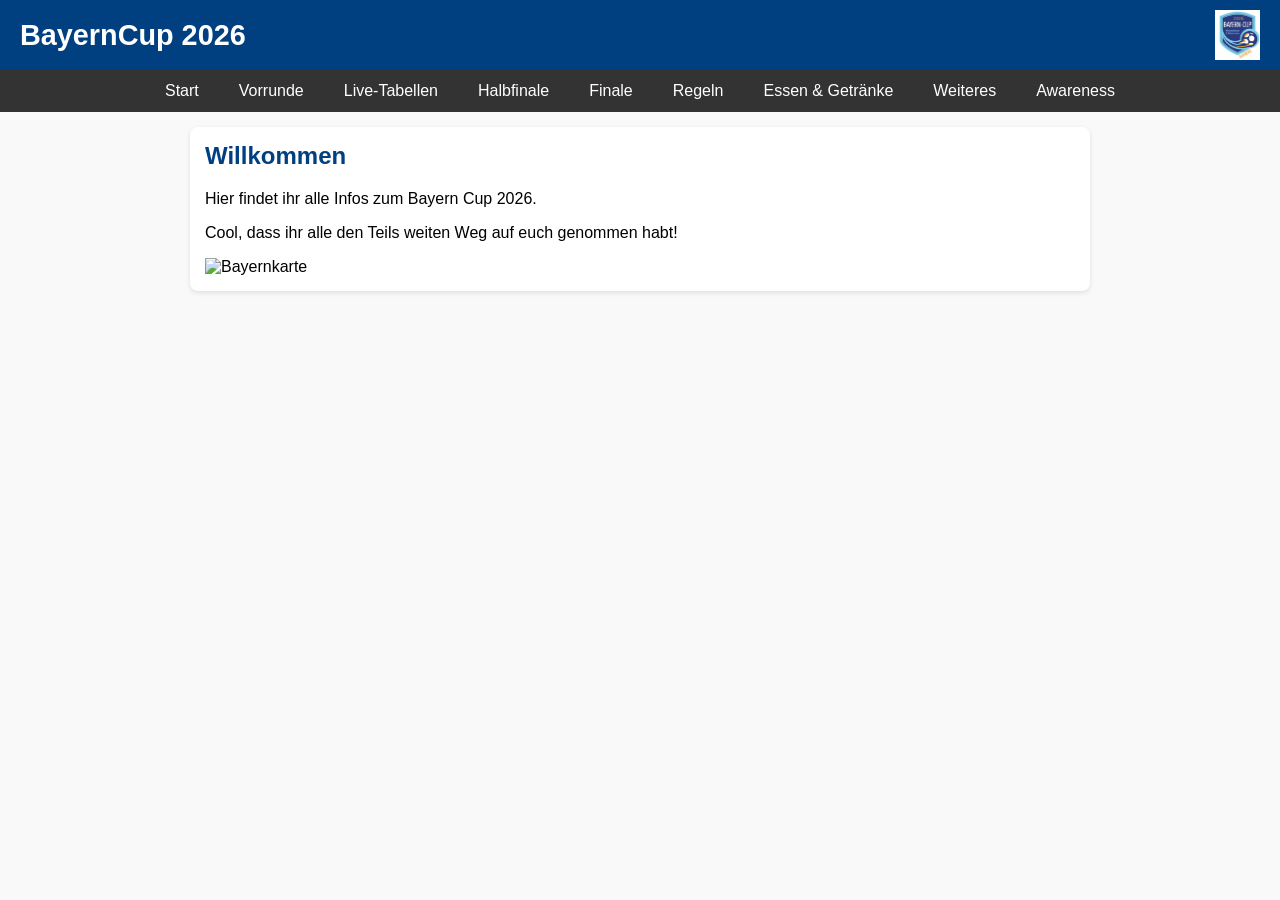
==== index.html @ 8ab2527b "Update index.html" ====
<!DOCTYPE html>
<html lang="de">
<head>
<meta charset="UTF-8">
<meta name="viewport" content="width=device-width, initial-scale=1.0">
<title>BayernCup 2026</title>
<link rel="stylesheet" href="css/style.css">
</head>
<body>
<header>
  <h1>BayernCup 2026</h1>
  <img src="LogoBayerncup2026.jpg" alt="Logo" class="header-logo" height="5">
</header>

<nav>
  <a href="index.html">Start</a>
  <a href="vorrunde.html">Vorrunde</a>
  <a href="Tabellen.html">Live-Tabellen</a>
  <a href="halbfinale.html">Halbfinale</a>
  <a href="finale.html">Finale</a>
  <a href="regeln.html">Regeln</a>
  <a href="preise.html">Essen & Getränke</a>
  <a href="more.html">Weiteres</a>
  <a href="awareness.html">Awareness</a>
</nav>

<main>
  <section>
    <h2>Willkommen</h2>
    <p>Hier findet ihr alle Infos zum Bayern Cup 2026.</p>
    <p>Cool, dass ihr alle den Teils weiten Weg auf euch genommen habt!</p>
    <img src="PlakatBayerncup.jpg" alt="Bayernkarte">
  </section>
  
</main>
</body>
</html>
---- css/style.css ----
body {
  margin: 0;
  font-family: Arial, sans-serif;
  background: #f9f9f9;
}

header {
  display: flex;               /* Flexbox aktiviert */
  align-items: center;         /* Vertikal ausrichten */
  justify-content: space-between; /* H1 links, Logo rechts */
  background-color: #004080;
  color: white;
  padding: 10px 20px;
}

header h1 {
  margin: 0;
  font-size: 1.8em;
}

header .header-logo {
  height: 50px;   /* optional: hier nochmal fixieren */
  width: auto;
}

nav {
  background-color: #333;
  display: flex;
  flex-wrap: wrap;
  justify-content: center;
}

nav a {
  color: white;
  padding: 12px 20px;
  text-decoration: none;
  display: block;
}

nav a:hover {
  background-color: #555;
}

main {
  padding: 15px;
  max-width: 900px;
  margin: auto;
}

section {
  margin-bottom: 30px;
  background: white;
  padding: 15px;
  border-radius: 8px;
  box-shadow: 0 2px 5px rgba(0,0,0,0.1);
}

h2 {
  color: #004080;
  margin-top: 0;
}

h3.highlight {
  color: #000;
  font-weight: 700;
  font-size: 1.2em;
}

table {
  width: 100%;
  border-collapse: collapse;
  overflow-x: auto;
}

table, th, td {
  border: 1px solid #ccc;
}

th, td {
  padding: 8px;
  text-align: center;
}

img {
  max-width: 100%;
  height: auto;
}

/* Responsive Navigation für Smartphones */
@media (max-width: 700px) {
  nav {
    flex-direction: column;
  }

  nav a {
    border-bottom: 1px solid #444;
  }
}
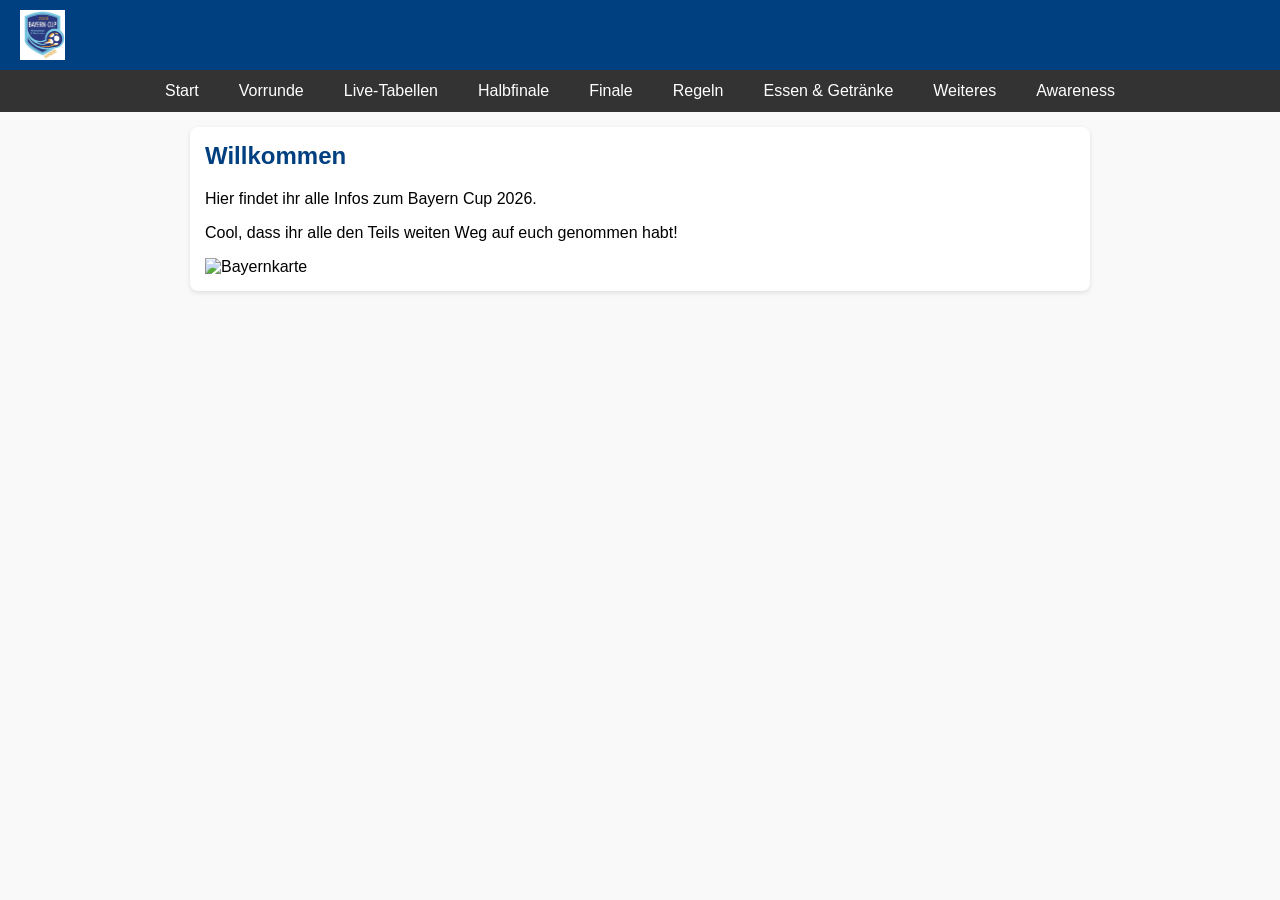
==== commit 996b81b6: "Update index.html" ====
--- a/index.html
+++ b/index.html
@@ -8,8 +8,8 @@
 </head>
 <body>
 <header>
-  <h1>BayernCup 2026</h1>
-  <img src="LogoBayerncup2026.jpg" alt="Logo" class="header-logo" height="5">
+  <!--<h1>BayernCup 2026</h1>-->
+  <img src="LogoBayerncup2026.jpg" alt="Logo" class="header-logo" height="50">
 </header>
 
 <nav>
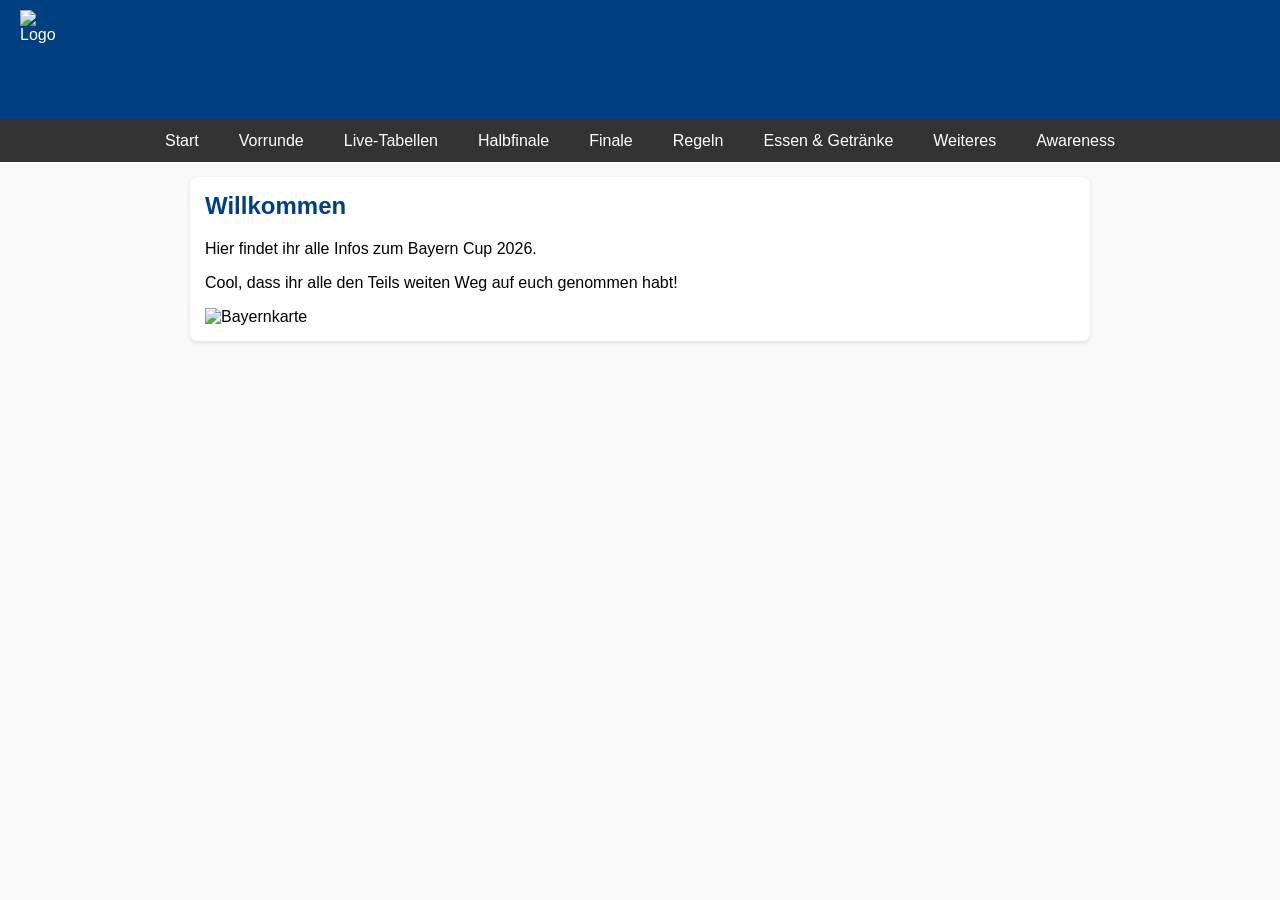
==== commit 421e16cc: "Update index.html" ====
--- a/index.html
+++ b/index.html
@@ -9,7 +9,7 @@
 <body>
 <header>
   <!--<h1>BayernCup 2026</h1>-->
-  <img src="LogoBayerncup2026.jpg" alt="Logo" class="header-logo" height="50">
+  <img src="images/logo.png" alt="Logo" width="50" height="100">
 </header>
 
 <nav>
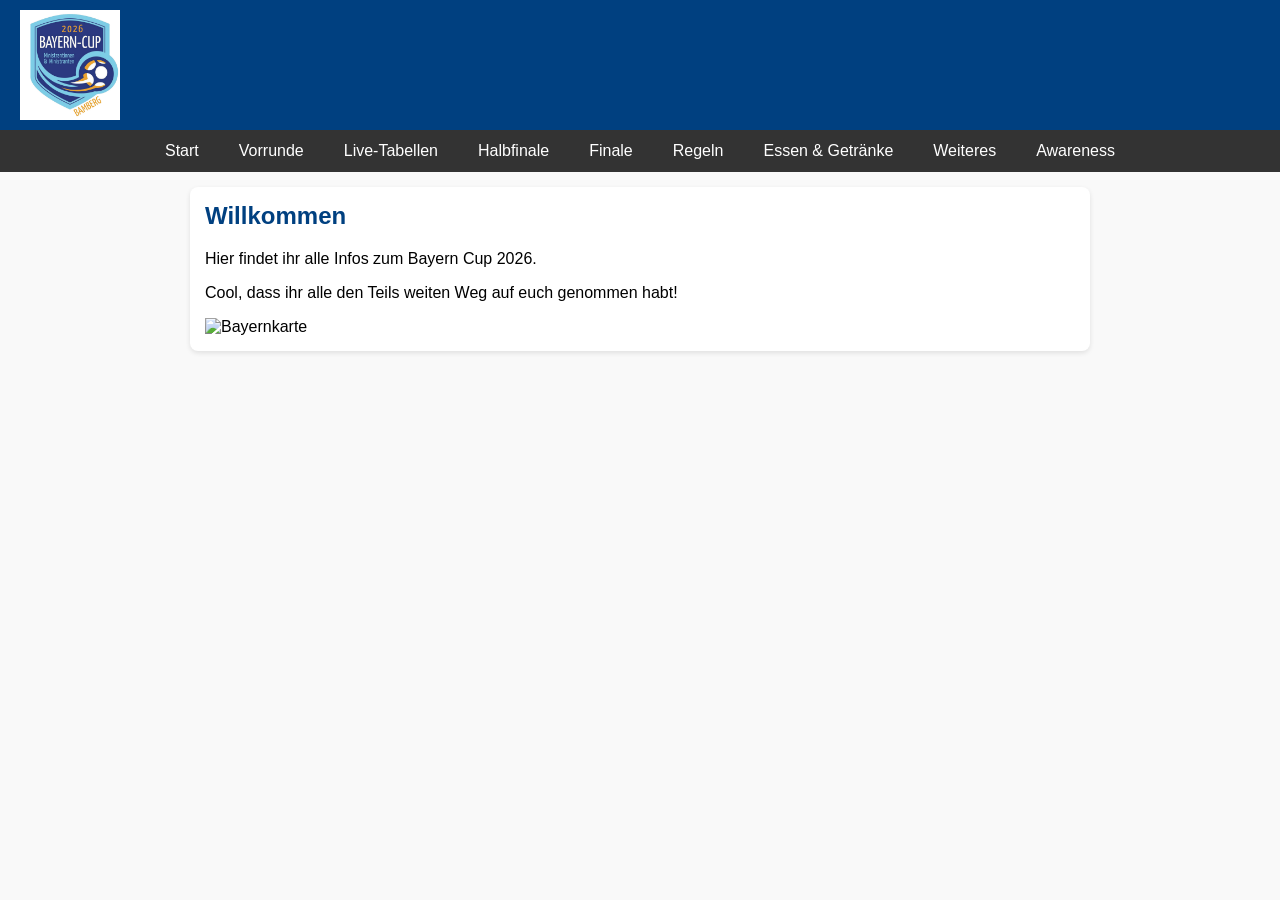
==== commit 0e157360: "Update index.html" ====
--- a/index.html
+++ b/index.html
@@ -9,7 +9,7 @@
 <body>
 <header>
   <!--<h1>BayernCup 2026</h1>-->
-  <img src="images/logo.png" alt="Logo" width="50" height="100">
+  <img src="LogoBayerncup2026.jpg" alt="Logo" width="100" height="50">
 </header>
 
 <nav>
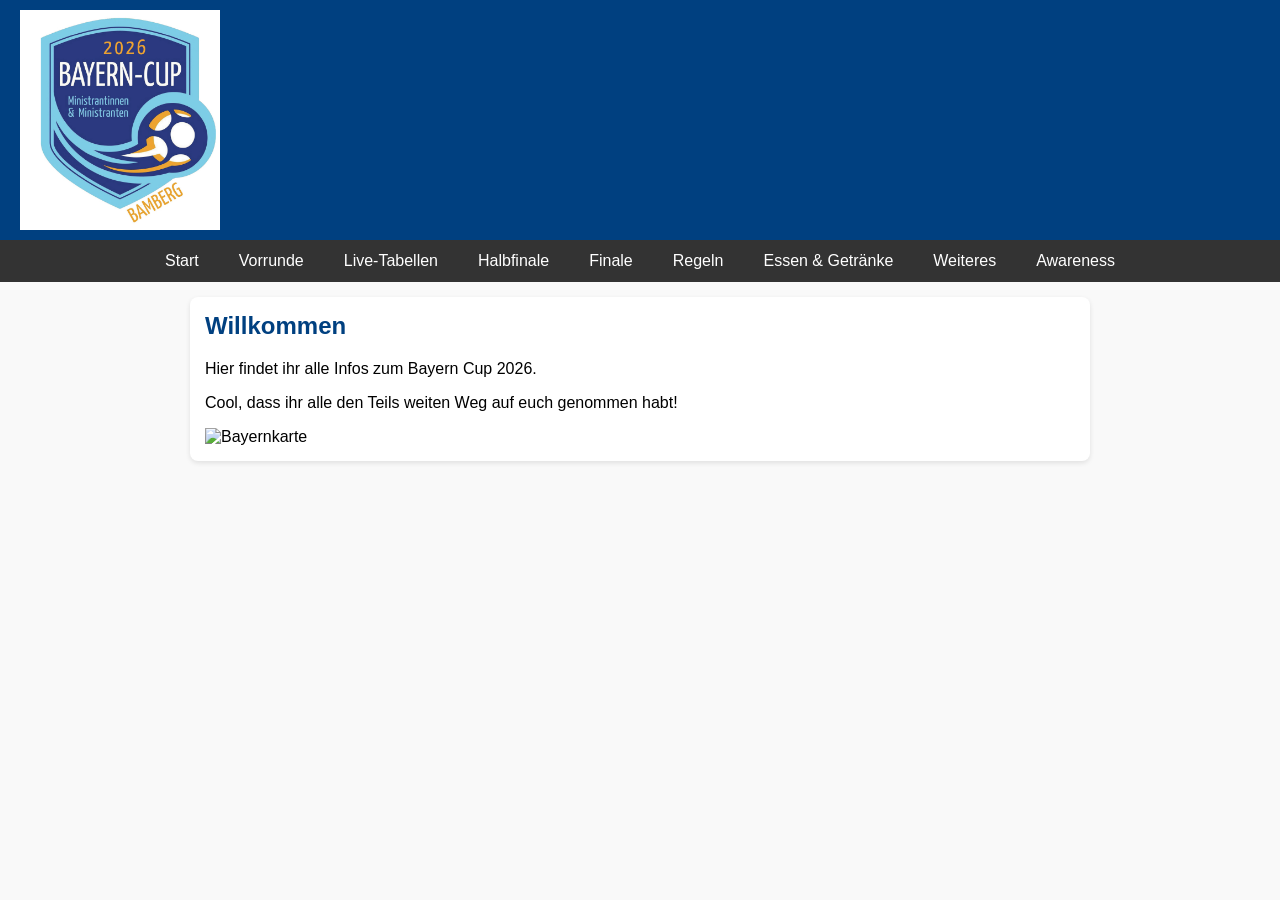
==== commit 74bfa83f: "Update index.html" ====
--- a/index.html
+++ b/index.html
@@ -9,7 +9,7 @@
 <body>
 <header>
   <!--<h1>BayernCup 2026</h1>-->
-  <img src="LogoBayerncup2026.jpg" alt="Logo" width="100" height="50">
+  <img src="LogoBayerncup2026.jpg" alt="Logo" width="200" height="50">
 </header>
 
 <nav>
@@ -19,7 +19,7 @@
   <a href="halbfinale.html">Halbfinale</a>
   <a href="finale.html">Finale</a>
   <a href="regeln.html">Regeln</a>
-  <a href="preise.html">Essen & Getränke</a>
+  <a href="preisliste.html">Essen & Getränke</a>
   <a href="more.html">Weiteres</a>
   <a href="awareness.html">Awareness</a>
 </nav>
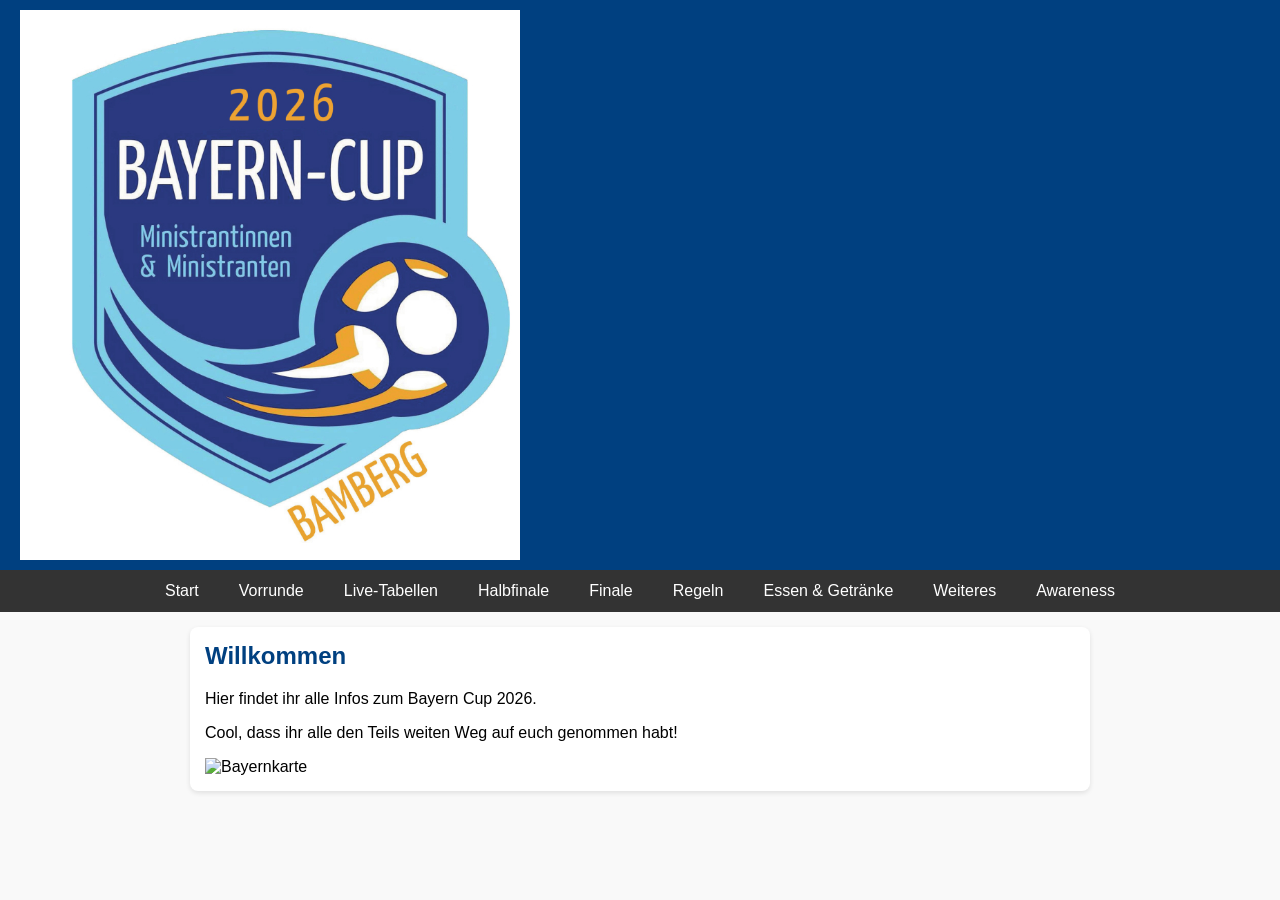
==== commit 8331aa9f: "Update index.html" ====
--- a/index.html
+++ b/index.html
@@ -9,7 +9,7 @@
 <body>
 <header>
   <!--<h1>BayernCup 2026</h1>-->
-  <img src="LogoBayerncup2026.jpg" alt="Logo" width="200" height="50">
+  <img src="LogoBayerncup2026.jpg" alt="Logo" width="500" height="250">
 </header>
 
 <nav>
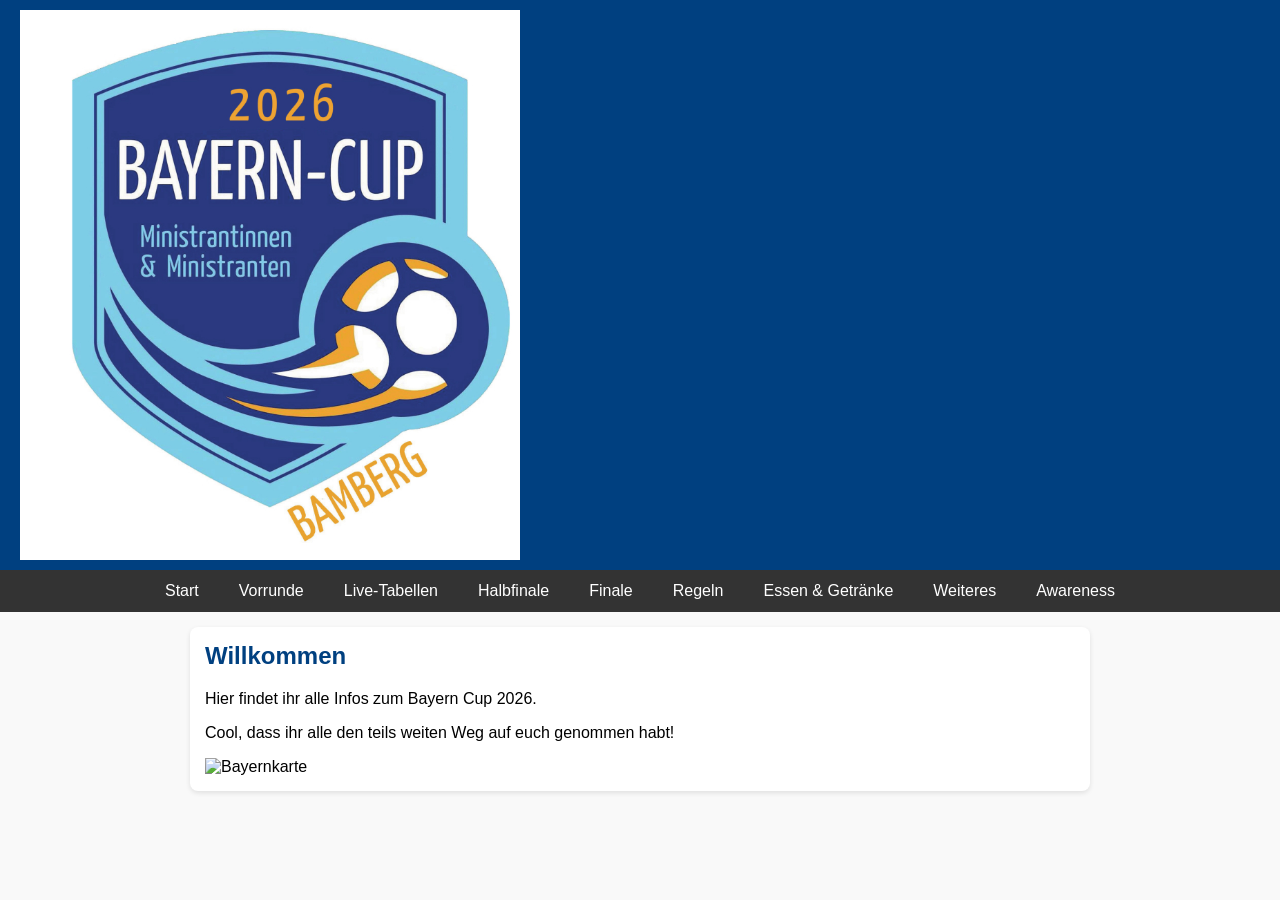
==== commit aeb764df: "Update index.html" ====
--- a/index.html
+++ b/index.html
@@ -28,7 +28,7 @@
   <section>
     <h2>Willkommen</h2>
     <p>Hier findet ihr alle Infos zum Bayern Cup 2026.</p>
-    <p>Cool, dass ihr alle den Teils weiten Weg auf euch genommen habt!</p>
+    <p>Cool, dass ihr alle den teils weiten Weg auf euch genommen habt!</p>
     <img src="PlakatBayerncup.jpg" alt="Bayernkarte">
   </section>
   
